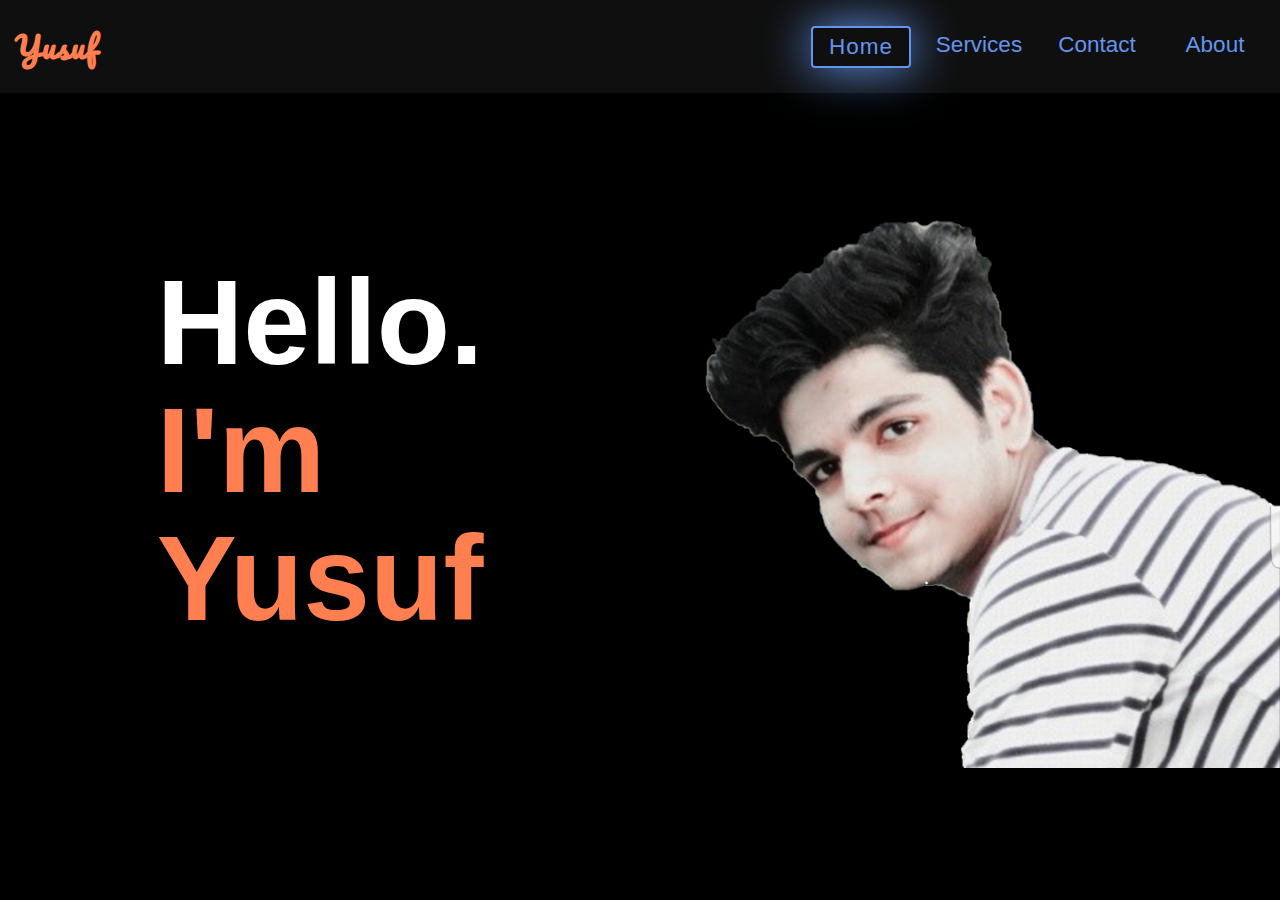
==== index.html @ 041df889 "first commit" ====
<!DOCTYPE html>
<html lang="en">
  <head>
    <meta charset="utf-8">
    <meta http-equiv="X-UA-Compatible" content="IE=edge">
    <meta name="viewport" content="width=device-width, initial-scale=1">
    <title>Yusuf&nbsp;&ndash;&nbsp;Portfolio</title>
	<link rel="stylesheet" href="https://cdnjs.cloudflare.com/ajax/libs/font-awesome/4.7.0/css/font-awesome.min.css">
	<script src="https://code.jquery.com/jquery-3.5.1.js"></script>
	<script src="https://ajax.googleapis.com/ajax/libs/jquery/1.12.4/jquery.min.js"></script>
	<link href="css/style.css" rel="stylesheet">
	
  </head>
  <body>
	
	<header>
		<span class="yusuf"><a href="#">Yusuf</a></span>
		
		<nav id="navigation">

			<div class="respul">
				<ul>
					<li><a class="active">Home</a></li>
					<li><a href="services/index.html">Services</a></li>
					<li><a href="contact/index.html">Contact</a></li>
					<li><a href="about/index.html">About</a></li>
				</ul>
			</div>

			<div class="toggle-btn">
				<div class="button1"><span class="fa fa-bars"></span></div>
				<div class="button2"><span class="fa fa-close"></span></div>
			</div>
			
		</nav>
	</header>

	<main>
		<section class="one">
			<div class="text">
				<p class="white">Hello&period;</p>
				<p>I'm</p>
				<h1>Yusuf</h1>
			</div>
		</section>

		<section class="two">
			<div class="img">
				<img src="img/myimg.png" alt="">
			</div>
		</section>
	</main>



    <script src="js/script.js"></script>
  </body>
</html>
---- css/style.css ----
* {
	box-sizing: border-box;
	margin: 0;
}

body {
	margin: 0;
	font-family: Arial, Helvetica, sans-serif;
}

html{
	font-size: 15px;
}

h1,h2,h3,h4,h5,h6,p{
	margin: 0;
}

@font-face {
	font-family: pacifico;
	src: url('../fonts/Pacifico-Regular.ttf');
}

header {
	display: flex;
	justify-content: space-between;
	background-color: #0f0f0f;
	padding: 20px 15px;
	width: 100%;
}
header .yusuf a {
	color: coral;
	font-family: pacifico;
	letter-spacing: 1px;
	font-size: 2rem;
	font-weight: 600;
	text-decoration: none;
}
header nav {
	display: flex;
	align-items: center;
}
header nav ul {
	display: flex;
	flex-direction: row;
	flex-wrap: wrap;
	font-size: 1.5rem;
	margin: 0;
}
header nav .toggle-btn {
	font-size: 1.5rem;
	text-align: right;
	display: none !important;
}
header nav .button1 {
	color: cornflowerblue;
}
header nav .button2 {
	color: red;
}
nav ul li {
	margin-left: 18px;
	list-style: none;
}
nav ul li a {
	display: inline-block;
	width: 100px;
	padding: 6px 0;
	text-align: center;
	text-decoration: none;
	color: cornflowerblue;
}
nav ul li a:hover , nav ul li .active {
	background-color: cornflowerblue;
	color: #fff;
	border: 2px solid cornflowerblue;
	border-radius: 4px;
	box-shadow: 0 0 48px 1px;
}
nav ul li .active {
	background: none;
	color: cornflowerblue;
	cursor: pointer;
	letter-spacing: 1px;
}

/* main section starts here */
main {
	width: 100%;
	height: 100vh;
	display: flex;
	flex-flow: row wrap;
	position: absolute;
	top: 0px;
	z-index: -1;
	overflow: hidden;
}
main .one, main .two {
	width: 50%;
	height: 100%;
	color: coral;
	background-color: #000;
	display: flex;
	justify-content: center;
	align-items: center;
}
main .one .text{
	line-height: 128px;
	font-size: 8rem;
	font-weight: 600;
}
.one .white {
	color: #fff;
}
.one .text h1 {
	font-size: 8rem;
	font-weight: 600;
}
main .two .img img {
	width: 100%;
}
/* main section ends here */

/* media query */
@media only screen and (max-width:768px) {
	
	#navigation .toggle-btn {
		display: block !important;
	}
	#navigation .toggle-btn .button2 {
		display: none;
	}
	header nav .respul {
		display: none;
		align-self: center;
	}

	/* main section starts here */
	main .one, main .two {
		width: 100%;
	}
	main .two {
		text-align: right;
		align-items: flex-end;
	}
	main .two .img img {
		width: 80%;
	}
	/* main section ends here */
}
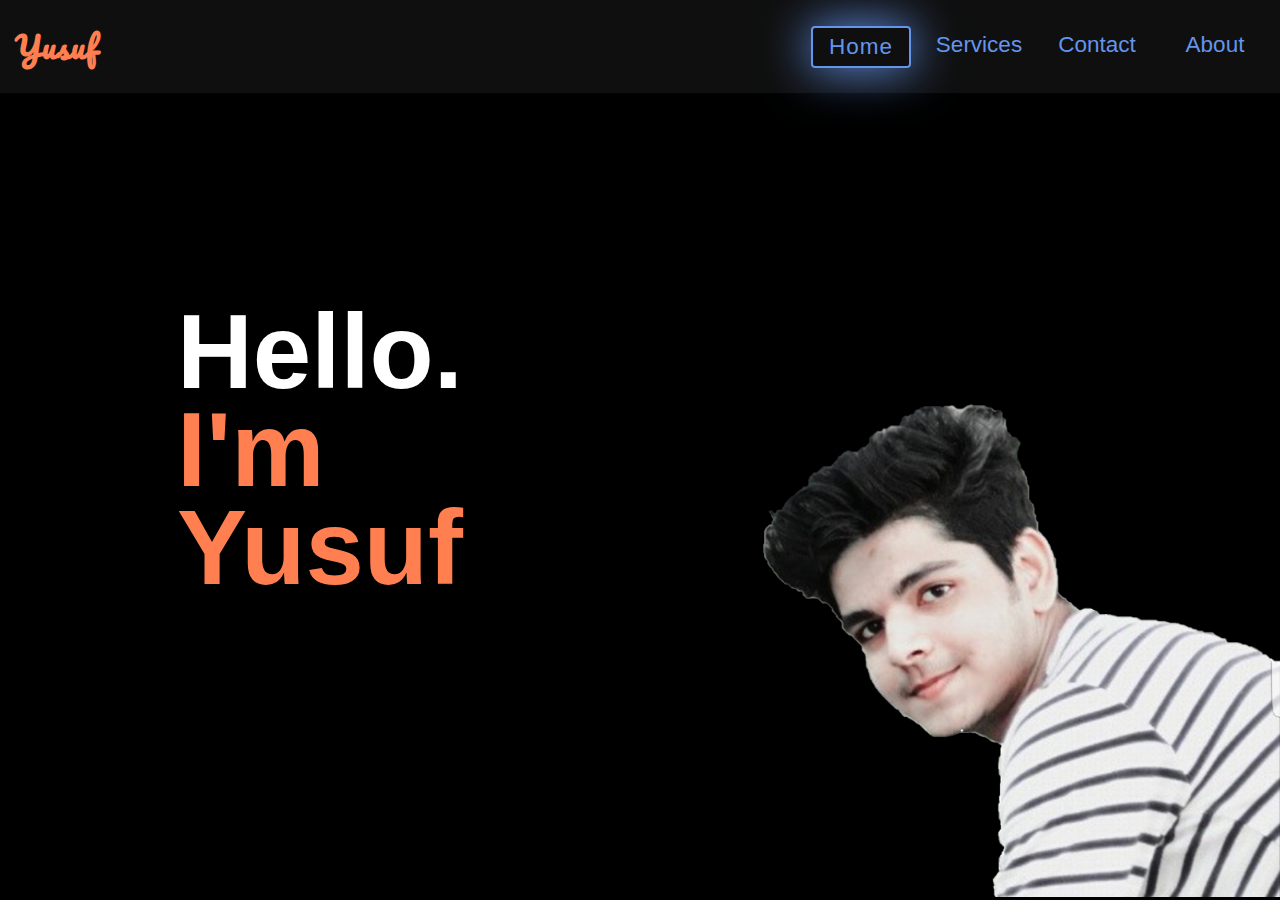
==== commit 55c32d8c: "another commit" ====
--- a/index.html
+++ b/index.html
@@ -5,6 +5,7 @@
     <meta http-equiv="X-UA-Compatible" content="IE=edge">
     <meta name="viewport" content="width=device-width, initial-scale=1">
     <title>Yusuf&nbsp;&ndash;&nbsp;Portfolio</title>
+	<link rel="icon" href="img/myimg.png" type="image/x-icon">
 	<link rel="stylesheet" href="https://cdnjs.cloudflare.com/ajax/libs/font-awesome/4.7.0/css/font-awesome.min.css">
 	<script src="https://code.jquery.com/jquery-3.5.1.js"></script>
 	<script src="https://ajax.googleapis.com/ajax/libs/jquery/1.12.4/jquery.min.js"></script>
--- a/css/style.css
+++ b/css/style.css
@@ -6,6 +6,8 @@
 body {
 	margin: 0;
 	font-family: Arial, Helvetica, sans-serif;
+	background-color: #000;
+	color: #fff;
 }
 
 html{
@@ -88,36 +90,39 @@
 main {
 	width: 100%;
 	height: 100vh;
+	position: absolute;
+	top: 0;
+	z-index: -1;
 	display: flex;
 	flex-flow: row wrap;
-	position: absolute;
-	top: 0px;
-	z-index: -1;
 	overflow: hidden;
 }
 main .one, main .two {
 	width: 50%;
 	height: 100%;
 	color: coral;
-	background-color: #000;
 	display: flex;
 	justify-content: center;
 	align-items: center;
 }
+main .two {
+	text-align: right;
+	align-items: flex-end;
+}
 main .one .text{
-	line-height: 128px;
-	font-size: 8rem;
+	line-height: 98px;
+	font-size: 7rem;
 	font-weight: 600;
 }
 .one .white {
 	color: #fff;
 }
 .one .text h1 {
-	font-size: 8rem;
+	font-size: 7rem;
 	font-weight: 600;
 }
 main .two .img img {
-	width: 100%;
+	width: 90%;
 }
 /* main section ends here */
 
@@ -136,15 +141,57 @@
 	}
 
 	/* main section starts here */
-	main .one, main .two {
+	main {
+		overflow: auto;
+		padding-top: 48px;
+	}
+	main .one {
 		width: 100%;
 	}
 	main .two {
 		text-align: right;
 		align-items: flex-end;
+		width: 100%;
 	}
 	main .two .img img {
-		width: 80%;
+		width: 68%;
 	}
 	/* main section ends here */
+}
+
+@media only screen and (max-width:425px) {
+	header .respul {
+		background-color: #0f0f0f;
+		position: absolute;
+		top: 93px;
+		left: 0;
+		width: 100%;
+		height: 100%;
+	}
+
+	.respul ul {
+		flex-direction: column;
+		padding: 0;
+	}
+	ul li {
+		margin: 20px 18px;
+	}
+	ul li a {
+		width: 100% !important;
+		text-align: left !important;
+		padding: 11px 15px !important;
+		border-radius: 4px;
+		background-color: #000;
+	}
+
+	main .one .text{
+		line-height: 85px;
+		font-size: 5.6rem;
+	}
+	.one .text h1 {
+		font-size: 6rem;
+	}
+	main .two {
+		height: 50%;
+	}
 }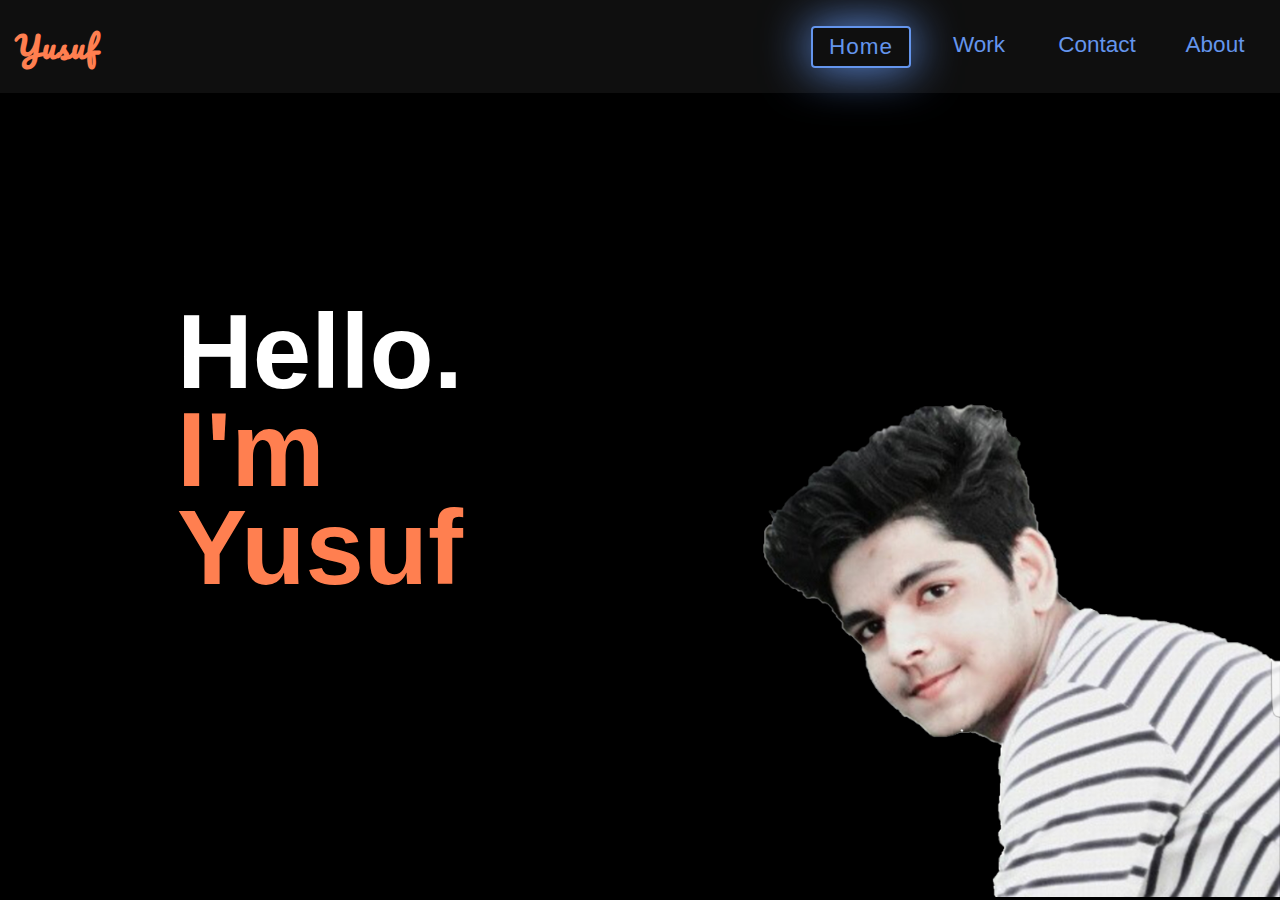
==== commit 3cdec7b0: "Update index.html" ====
--- a/index.html
+++ b/index.html
@@ -4,6 +4,10 @@
     <meta charset="utf-8">
     <meta http-equiv="X-UA-Compatible" content="IE=edge">
     <meta name="viewport" content="width=device-width, initial-scale=1">
+	<meta name="discription" content="hi,this is my Portfolio i am a front end web developer please visit to know more about me">
+	<meta name="keywords" content="front end web developer, web developer, web designing, UI designing, UI developer, web designer, UI designer, client site, Html, CSS, CSS 3, Html 5, Bootstrap, Bootstrap 3, Bootstrap 4, Js, JavaScript, jquery, Portfolio, developer work, developer, portfolio, Developer, Developer portfolio, Web Dev">
+	<meta name="author" content="Yusuf Ansari">
+	<meta name="refresh" content="">
     <title>Yusuf&nbsp;&ndash;&nbsp;Portfolio</title>
 	<link rel="icon" href="img/myimg.png" type="image/x-icon">
 	<link rel="stylesheet" href="https://cdnjs.cloudflare.com/ajax/libs/font-awesome/4.7.0/css/font-awesome.min.css">
@@ -22,7 +26,7 @@
 			<div class="respul">
 				<ul>
 					<li><a class="active">Home</a></li>
-					<li><a href="services/index.html">Services</a></li>
+					<li><a href="services/index.html">Work</a></li>
 					<li><a href="contact/index.html">Contact</a></li>
 					<li><a href="about/index.html">About</a></li>
 				</ul>
@@ -56,4 +60,4 @@
 
     <script src="js/script.js"></script>
   </body>
-</html>+</html>
--- a/css/style.css
+++ b/css/style.css
@@ -1,197 +1,263 @@
 * {
-	box-sizing: border-box;
-	margin: 0;
+  -webkit-box-sizing: border-box;
+          box-sizing: border-box;
+  margin: 0;
 }
 
 body {
-	margin: 0;
-	font-family: Arial, Helvetica, sans-serif;
-	background-color: #000;
-	color: #fff;
-}
-
-html{
-	font-size: 15px;
-}
-
-h1,h2,h3,h4,h5,h6,p{
-	margin: 0;
+  margin: 0;
+  font-family: Arial, Helvetica, sans-serif;
+  background-color: #000;
+  color: #fff;
+}
+
+html {
+  font-size: 15px;
+}
+
+h1, h2, h3, h4, h5, h6, p {
+  margin: 0;
 }
 
 @font-face {
-	font-family: pacifico;
-	src: url('../fonts/Pacifico-Regular.ttf');
+  font-family: pacifico;
+  src: url("../fonts/Pacifico-Regular.ttf");
 }
 
 header {
-	display: flex;
-	justify-content: space-between;
-	background-color: #0f0f0f;
-	padding: 20px 15px;
-	width: 100%;
-}
+  position: fixed;
+  z-index: 1;
+  top: 0;
+  display: -webkit-box;
+  display: -ms-flexbox;
+  display: flex;
+  -webkit-box-pack: justify;
+      -ms-flex-pack: justify;
+          justify-content: space-between;
+  background-color: #0f0f0f;
+  padding: 20px 15px;
+  width: 100%;
+}
+
 header .yusuf a {
-	color: coral;
-	font-family: pacifico;
-	letter-spacing: 1px;
-	font-size: 2rem;
-	font-weight: 600;
-	text-decoration: none;
-}
+  color: coral;
+  font-family: pacifico;
+  letter-spacing: 1px;
+  font-size: 2rem;
+  font-weight: 600;
+  text-decoration: none;
+}
+
 header nav {
-	display: flex;
-	align-items: center;
-}
+  display: -webkit-box;
+  display: -ms-flexbox;
+  display: flex;
+  -webkit-box-align: center;
+      -ms-flex-align: center;
+          align-items: center;
+}
+
 header nav ul {
-	display: flex;
-	flex-direction: row;
-	flex-wrap: wrap;
-	font-size: 1.5rem;
-	margin: 0;
-}
+  display: -webkit-box;
+  display: -ms-flexbox;
+  display: flex;
+  -webkit-box-orient: horizontal;
+  -webkit-box-direction: normal;
+      -ms-flex-direction: row;
+          flex-direction: row;
+  -ms-flex-wrap: wrap;
+      flex-wrap: wrap;
+  font-size: 1.5rem;
+  margin: 0;
+}
+
+header nav ul li {
+  margin-left: 18px;
+  list-style: none;
+}
+
+header nav ul li a {
+  display: inline-block;
+  width: 100px;
+  padding: 6px 0;
+  text-align: center;
+  text-decoration: none;
+  color: cornflowerblue;
+}
+
+header nav ul li a:hover, header nav ul li .active {
+  background-color: cornflowerblue;
+  color: #fff;
+  border: 2px solid cornflowerblue;
+  border-radius: 4px;
+  -webkit-box-shadow: 0 0 48px 1px;
+          box-shadow: 0 0 48px 1px;
+}
+
+header nav ul li .active {
+  background: none;
+  color: cornflowerblue;
+  cursor: pointer;
+  letter-spacing: 1px;
+}
+
 header nav .toggle-btn {
-	font-size: 1.5rem;
-	text-align: right;
-	display: none !important;
-}
+  font-size: 1.5rem;
+  text-align: right;
+  display: none !important;
+}
+
 header nav .button1 {
-	color: cornflowerblue;
-}
+  color: cornflowerblue;
+}
+
 header nav .button2 {
-	color: red;
-}
-nav ul li {
-	margin-left: 18px;
-	list-style: none;
-}
-nav ul li a {
-	display: inline-block;
-	width: 100px;
-	padding: 6px 0;
-	text-align: center;
-	text-decoration: none;
-	color: cornflowerblue;
-}
-nav ul li a:hover , nav ul li .active {
-	background-color: cornflowerblue;
-	color: #fff;
-	border: 2px solid cornflowerblue;
-	border-radius: 4px;
-	box-shadow: 0 0 48px 1px;
-}
-nav ul li .active {
-	background: none;
-	color: cornflowerblue;
-	cursor: pointer;
-	letter-spacing: 1px;
-}
-
+  color: red;
+}
+
+/* media queries for navigation starts */
+@media only screen and (max-width: 768px) {
+  #navigation .toggle-btn {
+    display: block !important;
+  }
+  #navigation .toggle-btn .button2 {
+    display: none;
+  }
+  header nav .respul {
+    display: none;
+    -ms-flex-item-align: center;
+        -ms-grid-row-align: center;
+        align-self: center;
+  }
+}
+
+@media only screen and (max-width: 425px) {
+  header .respul {
+    background-color: #0f0f0f;
+    width: 100%;
+    height: 100vh;
+    position: absolute;
+    top: 93px;
+    left: 0;
+  }
+  .respul ul {
+    -webkit-box-orient: vertical;
+    -webkit-box-direction: normal;
+        -ms-flex-direction: column;
+            flex-direction: column;
+    padding: 0;
+  }
+  ul li {
+    margin: 20px 18px;
+  }
+  ul li a {
+    width: 100% !important;
+    text-align: left !important;
+    padding: 11px 15px !important;
+    border-radius: 4px;
+    background-color: #000;
+  }
+}
+
+/* media queries for navigation ends */
 /* main section starts here */
 main {
-	width: 100%;
-	height: 100vh;
-	position: absolute;
-	top: 0;
-	z-index: -1;
-	display: flex;
-	flex-flow: row wrap;
-	overflow: hidden;
-}
+  width: 100%;
+  min-height: 100vh;
+  position: absolute;
+  z-index: -1;
+  display: -webkit-box;
+  display: -ms-flexbox;
+  display: flex;
+  -webkit-box-orient: horizontal;
+  -webkit-box-direction: normal;
+      -ms-flex-flow: row wrap;
+          flex-flow: row wrap;
+  overflow: hidden;
+}
+
 main .one, main .two {
-	width: 50%;
-	height: 100%;
-	color: coral;
-	display: flex;
-	justify-content: center;
-	align-items: center;
-}
+  width: 50%;
+  color: coral;
+  display: -webkit-box;
+  display: -ms-flexbox;
+  display: flex;
+  -webkit-box-pack: center;
+      -ms-flex-pack: center;
+          justify-content: center;
+  -webkit-box-align: center;
+      -ms-flex-align: center;
+          align-items: center;
+}
+
 main .two {
-	text-align: right;
-	align-items: flex-end;
-}
-main .one .text{
-	line-height: 98px;
-	font-size: 7rem;
-	font-weight: 600;
-}
+  text-align: right;
+  -webkit-box-align: end;
+      -ms-flex-align: end;
+          align-items: flex-end;
+}
+
+main .one .text {
+  line-height: 98px;
+  font-size: 7rem;
+  font-weight: 600;
+}
+
 .one .white {
-	color: #fff;
-}
+  color: #fff;
+}
+
 .one .text h1 {
-	font-size: 7rem;
-	font-weight: 600;
-}
+  font-size: 7rem;
+  font-weight: 600;
+}
+
 main .two .img img {
-	width: 90%;
-}
+  width: 90%;
+}
+
 /* main section ends here */
-
-/* media query */
-@media only screen and (max-width:768px) {
-	
-	#navigation .toggle-btn {
-		display: block !important;
-	}
-	#navigation .toggle-btn .button2 {
-		display: none;
-	}
-	header nav .respul {
-		display: none;
-		align-self: center;
-	}
-
-	/* main section starts here */
-	main {
-		overflow: auto;
-		padding-top: 48px;
-	}
-	main .one {
-		width: 100%;
-	}
-	main .two {
-		text-align: right;
-		align-items: flex-end;
-		width: 100%;
-	}
-	main .two .img img {
-		width: 68%;
-	}
-	/* main section ends here */
-}
-
-@media only screen and (max-width:425px) {
-	header .respul {
-		background-color: #0f0f0f;
-		position: absolute;
-		top: 93px;
-		left: 0;
-		width: 100%;
-		height: 100%;
-	}
-
-	.respul ul {
-		flex-direction: column;
-		padding: 0;
-	}
-	ul li {
-		margin: 20px 18px;
-	}
-	ul li a {
-		width: 100% !important;
-		text-align: left !important;
-		padding: 11px 15px !important;
-		border-radius: 4px;
-		background-color: #000;
-	}
-
-	main .one .text{
-		line-height: 85px;
-		font-size: 5.6rem;
-	}
-	.one .text h1 {
-		font-size: 6rem;
-	}
-	main .two {
-		height: 50%;
-	}
-}+/* media query starts here */
+@media only screen and (max-width: 768px) {
+  /* main section starts here */
+  main {
+    overflow: auto;
+    padding-top: 48px;
+  }
+  main .one {
+    width: 100%;
+  }
+  main .one .text {
+    margin-top: 80px;
+  }
+  main .two {
+    text-align: right;
+    -webkit-box-align: end;
+        -ms-flex-align: end;
+            align-items: flex-end;
+    width: 100%;
+  }
+  main .two .img img {
+    width: 68%;
+  }
+  /* main section ends here */
+}
+
+@media only screen and (max-width: 425px) {
+  main .one .text {
+    line-height: 85px;
+    font-size: 5.6rem;
+  }
+  .one .text h1 {
+    font-size: 6rem;
+  }
+  main .two {
+    height: 50%;
+  }
+  main .two .img img {
+    width: 80%;
+  }
+}
+
+/* media query ends here */
+/*# sourceMappingURL=style.css.map */